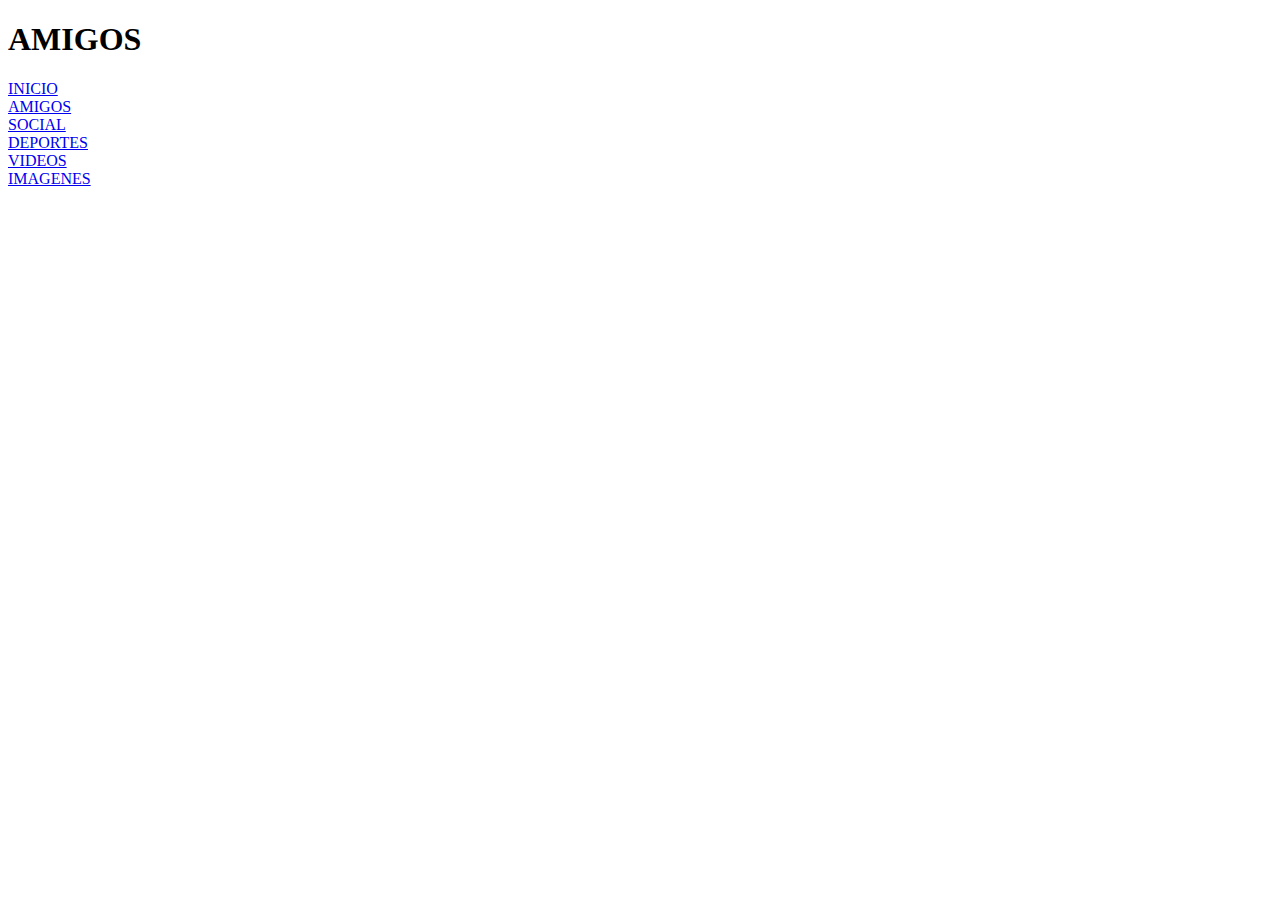
==== amigos.html @ 647c662d "Inicio proyecto" ====
<!DOCTYPE html>
<html>
<head>
  <title>Amigos </title>
  <meta charset="UTF-8">
</head>
<body>

<h1> AMIGOS </h1>
<a href="index.html">INICIO</a> </br>
<a href="amigos.html">AMIGOS</a> </br>
<a href="social.html">SOCIAL</a> </br>
<a href="deportes.html">DEPORTES</a> </br>
<a href="videos.html">VIDEOS</a> </br>
<a href="imagenes.html">IMAGENES</a> </br>



</body>
</html>
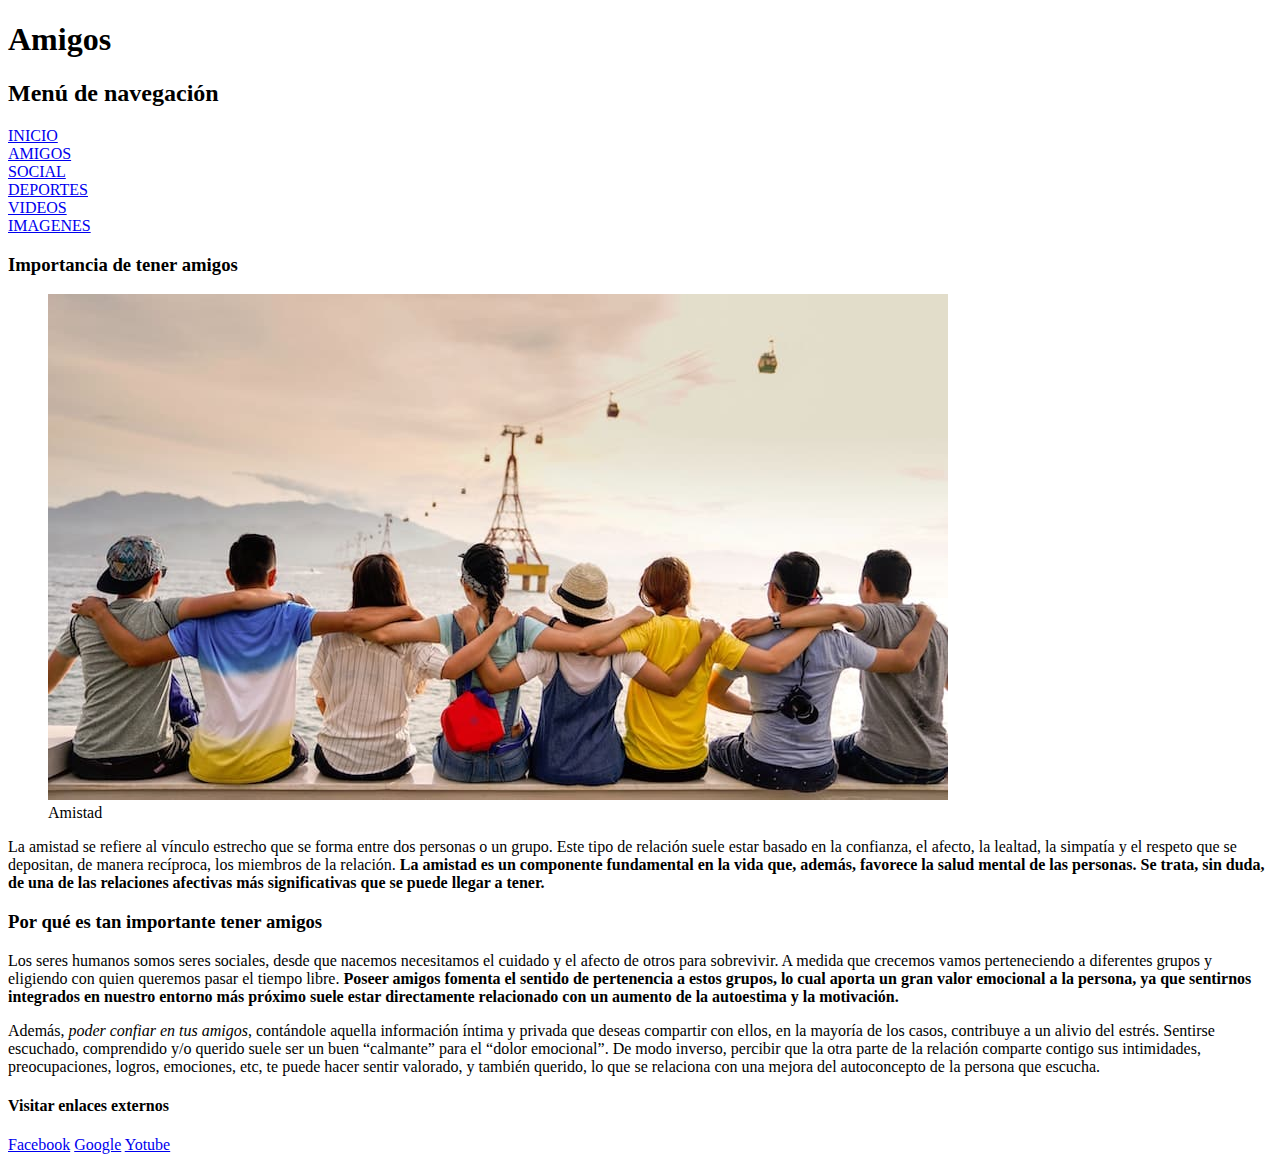
==== commit 0fd0b800: "img-agregada-amigos-index-parrafos-enlaces-externos" ====
--- a/amigos.html
+++ b/amigos.html
@@ -6,15 +6,40 @@
 </head>
 <body>
 
-<h1> AMIGOS </h1>
+<h1> Amigos</h1>
+<h2>Menú de navegaci&oacute;n</h2>
 <a href="index.html">INICIO</a> </br>
 <a href="amigos.html">AMIGOS</a> </br>
 <a href="social.html">SOCIAL</a> </br>
 <a href="deportes.html">DEPORTES</a> </br>
 <a href="videos.html">VIDEOS</a> </br>
 <a href="imagenes.html">IMAGENES</a> </br>
+ 
+<h3>Importancia de tener <strong>amigos</strong></h3>
+<figure>
+  <img src="imagenes/amigos.jpg" alt="importancia de tener amigos">
+  <figcaption>Amistad</figcaption>
+</figure>
+<p>
+La amistad se refiere al vínculo estrecho que se forma entre dos personas o un grupo. Este tipo de relación suele estar basado en la confianza, el afecto, la lealtad, la simpatía y el respeto que se depositan, de manera recíproca, los miembros de la relación. <strong>
+La amistad es un componente fundamental en la vida que, además, favorece la salud mental de las personas. Se trata, sin duda, de una de las relaciones afectivas más significativas que se puede llegar a tener.
+</strong> 
+</p>
+<h3>Por qu&eacute; es tan importante tener amigos</h3>
 
-
-
+<p>
+  Los seres humanos somos seres sociales, desde que nacemos necesitamos el cuidado y el afecto de otros para sobrevivir. A medida que crecemos vamos perteneciendo a diferentes grupos y eligiendo con quien queremos pasar el tiempo libre.  <strong>
+    Poseer amigos fomenta el sentido de pertenencia a estos grupos, lo cual aporta un gran valor emocional a la persona, ya que sentirnos integrados en nuestro entorno más próximo suele estar directamente relacionado con un aumento de la autoestima y la motivación.
+  </strong> 
+</p>
+<p>
+  Además, <em>poder confiar en tus amigos</em>, contándole aquella información íntima y privada que deseas compartir con ellos, en la mayoría de los casos, contribuye a un alivio del estrés. Sentirse escuchado, comprendido y/o querido suele ser un buen “calmante” para el “dolor emocional”. De modo inverso, percibir que la otra parte de la relación comparte contigo sus intimidades, preocupaciones, logros, emociones, etc, te puede hacer sentir valorado, y también querido, lo que se relaciona con una mejora del autoconcepto de la persona que escucha. 
+</p>
+  <div>
+    <h4>Visitar enlaces externos</h4>
+    <a href="https://www.facebook.com/" target="_blank">Facebook</a>
+    <a href="https://www.google.com.ec/" target="_parent">Google</a>
+    <a href="https://www.youtube.com/" target="_blank">Yotube</a>
+  </div>
 </body>
 </html>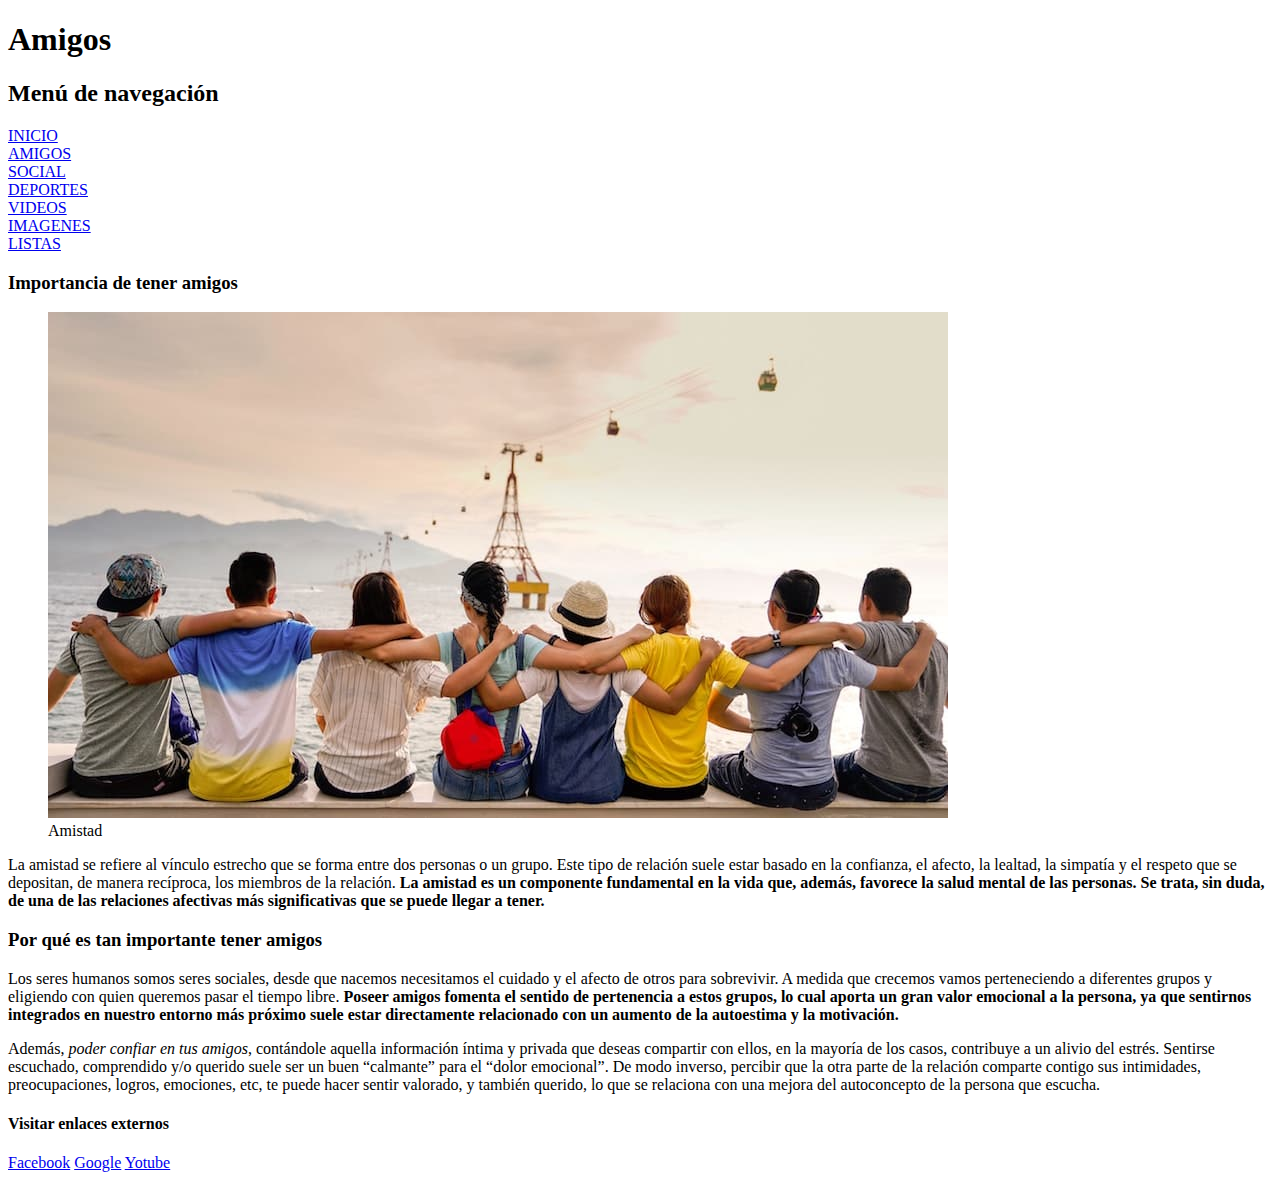
==== commit 4ad2eb6e: "Actualizar enlace en los menu" ====
--- a/amigos.html
+++ b/amigos.html
@@ -14,6 +14,7 @@
 <a href="deportes.html">DEPORTES</a> </br>
 <a href="videos.html">VIDEOS</a> </br>
 <a href="imagenes.html">IMAGENES</a> </br>
+<a href="listas.html">LISTAS</a> </br>
  
 <h3>Importancia de tener <strong>amigos</strong></h3>
 <figure>
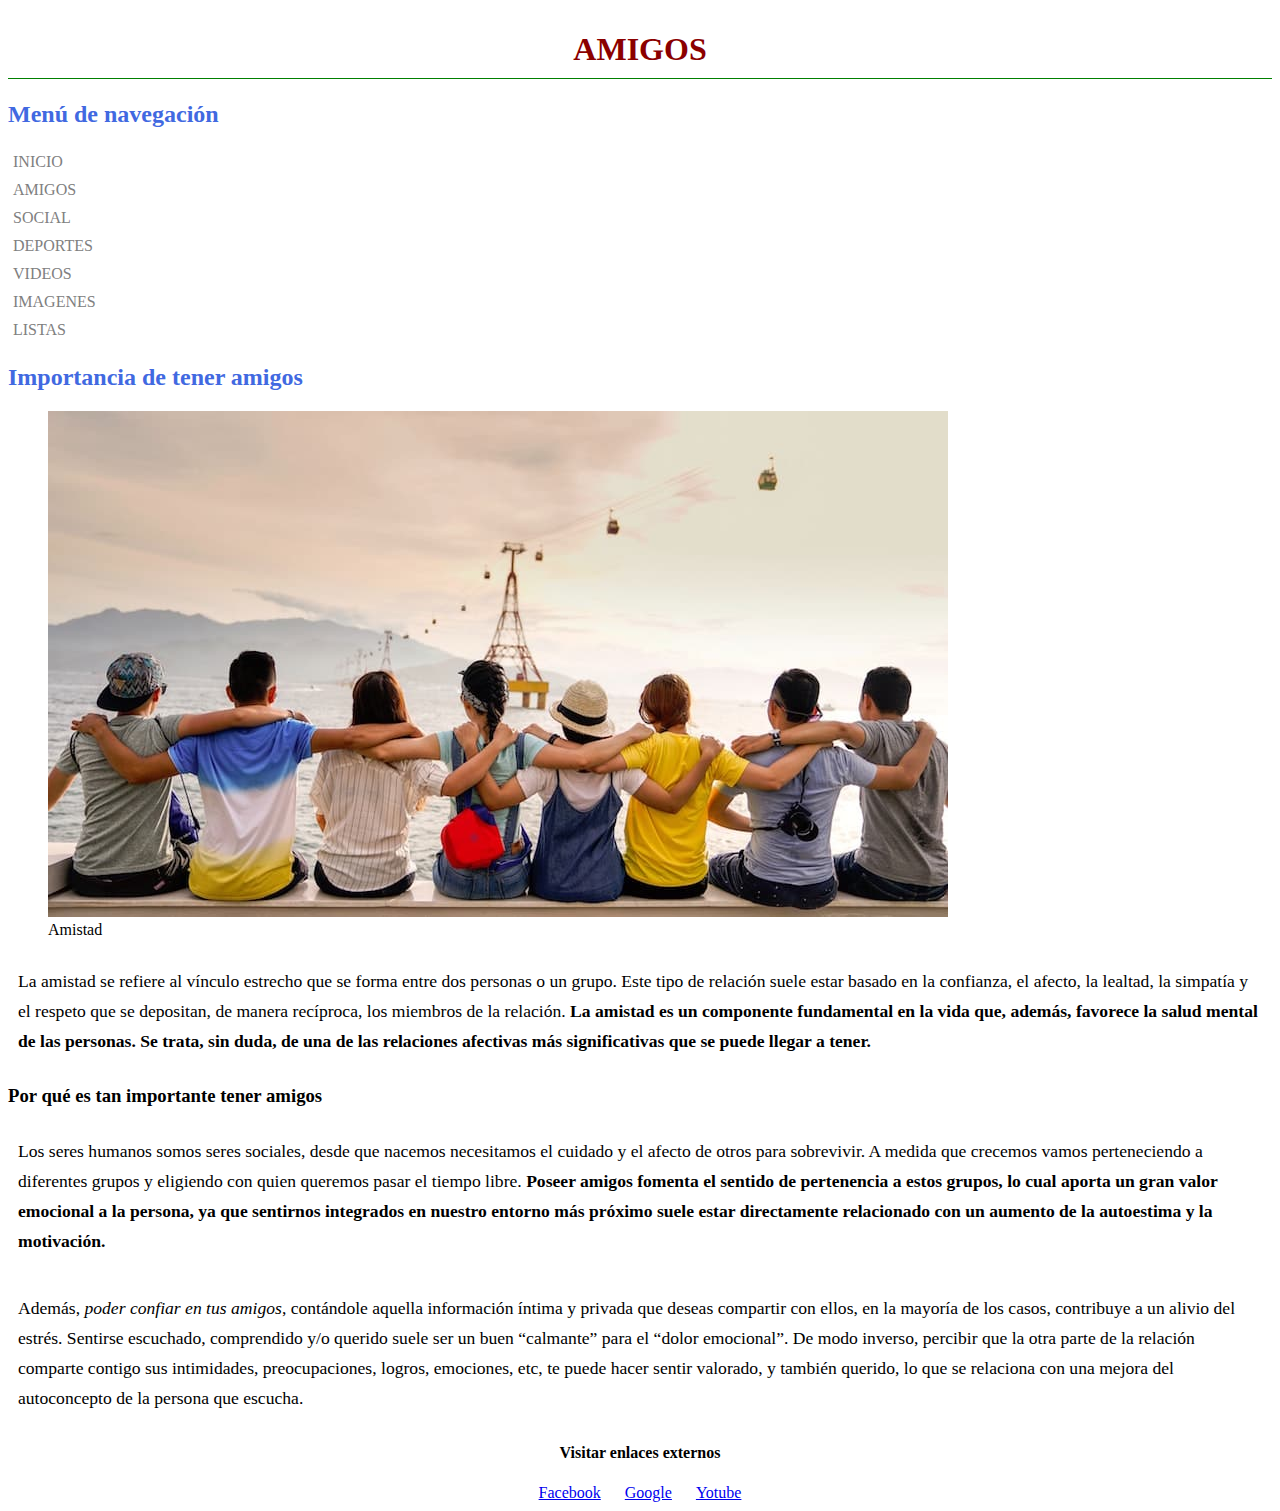
==== commit 73d71f93: "agregar estilos y linkar la hoja" ====
--- a/amigos.html
+++ b/amigos.html
@@ -3,6 +3,7 @@
 <head>
   <title>Amigos </title>
   <meta charset="UTF-8">
+   <link rel="stylesheet" href="style.css">
 </head>
 <body>
 
@@ -16,7 +17,7 @@
 <a href="imagenes.html">IMAGENES</a> </br>
 <a href="listas.html">LISTAS</a> </br>
  
-<h3>Importancia de tener <strong>amigos</strong></h3>
+<h2>Importancia de tener <strong>amigos</strong></h2>
 <figure>
   <img src="imagenes/amigos.jpg" alt="importancia de tener amigos">
   <figcaption>Amistad</figcaption>
@@ -36,7 +37,7 @@
 <p>
   Además, <em>poder confiar en tus amigos</em>, contándole aquella información íntima y privada que deseas compartir con ellos, en la mayoría de los casos, contribuye a un alivio del estrés. Sentirse escuchado, comprendido y/o querido suele ser un buen “calmante” para el “dolor emocional”. De modo inverso, percibir que la otra parte de la relación comparte contigo sus intimidades, preocupaciones, logros, emociones, etc, te puede hacer sentir valorado, y también querido, lo que se relaciona con una mejora del autoconcepto de la persona que escucha. 
 </p>
-  <div>
+  <div class="enlaces-externos">
     <h4>Visitar enlaces externos</h4>
     <a href="https://www.facebook.com/" target="_blank">Facebook</a>
     <a href="https://www.google.com.ec/" target="_parent">Google</a>
--- a/style.css
+++ b/style.css
@@ -0,0 +1,44 @@
+h1 {
+  text-align: center;
+  color: darkred;
+  padding: 10px;
+  border-bottom: 1px solid green;
+  text-transform: uppercase;
+}
+h2 {
+  color: royalblue;
+}
+.descripcion {
+  font-weight: bold;
+  font-size: 1.2em;
+}
+.name {
+  color: royalblue;
+  font-size: 1.5em;
+}
+p {
+  padding: 10px;
+  line-height: 30px;
+  font-size: 1.1em;
+}
+
+body > a {
+  display: inline-block;
+  margin: 5px;
+  text-decoration: none;
+  color: grey;
+}
+
+body > a:hover {
+  color: royalblue;
+}
+.enlaces-externos {
+  text-align: center;
+}
+.enlaces-externos > a {
+  padding: 10px;
+}
+.correo a {
+  display: inline-block;
+  margin: 0 10px;
+}
